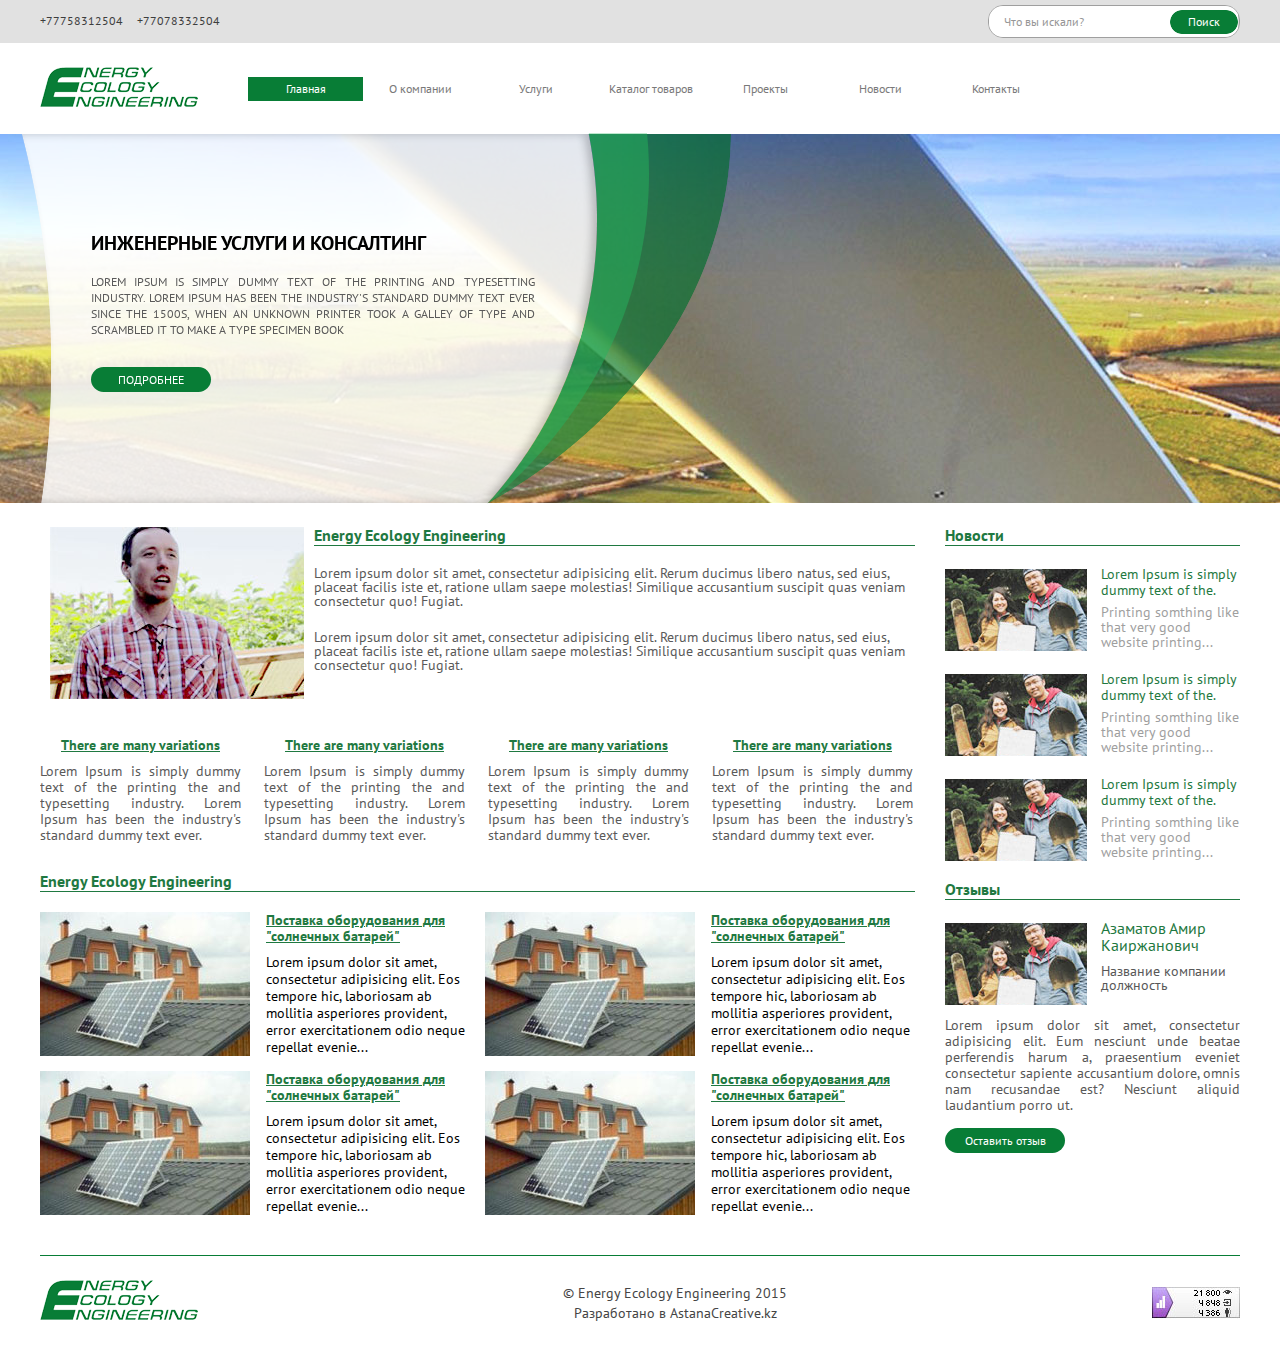
==== index.html @ e599db3d "first commit" ====
<!DOCTYPE html>
<html lang="ru">
<head>
	<meta charset="UTF-8">
	<title>EEE</title>
	<link rel="stylesheet" type="text/css" href="css/reset.css">
	<link rel="stylesheet" type="text/css" href="css/style.css">
	<link rel="stylesheet" type="text/css" href="css/fonts.css">
	<link rel="stylesheet" type="text/css" href="css/slide.css">
	<script type="text/javascript" src="http://code.jquery.com/jquery-2.1.4.js"></script>
	<script type="text/javascript" src="js/jquery.fancybox.pack.js?v=2.1.5"></script>
	<script src="js/app.js" type="text/javascript"></script>
</head>
<body>
	<div class="page">
		<header>
			<div class="top_line">
				<div class="cr">
					<div class="top_phone">
						<span>+77758312504</span>
						<span>+77078332504</span>
					</div>
					<div class="search">
						<form>
							<input placeholder="Что вы искали?" type="text">
							<div class="sub_b">
								<button type="button">Поиск</button>
							</div>
						</form>
					</div>
				</div>
			</div>
			<div class="cr rel">
				<div class="logo_menu">
					<div class="logo">
						<a href="/">
							<img src="img/logo.png" alt=""></a>
					</div>
					<div class="menu">
						<ul class="top_menu">
							<li>
								<a href="index.html" class="active">Главная</a>
							</li>
							<li>
								<a href="about.html">О компании</a>
							</li>
							<li>
								<a href="uslugi.html">Услуги</a>
							</li>
							<li>
								<a href="">Каталог товаров</a>
							</li>
							<li>
								<a href="">Проекты</a>
							</li>
							<li>
								<a href="">Новости</a>
							</li>
							<li>
								<a href="">Контакты</a>
							</li>
						</ul>
					</div>
					
				</div>
				
			</div>
		</header>
		<section class="tops" id="tops">
			<div class="slider-description">
				
			<section class="slider" >
				<div class="slider__item">
				<div class="slider_des_container">
				<div  class="slider-description__title">Инженерные услуги и консалтинг</div>
				<div class="slider-description-text">
				<p >Lorem Ipsum is simply dummy text of the printing and typesetting industry. Lorem Ipsum has been the industry's standard dummy text ever since the 1500s, when an unknown printer took a galley of type and scrambled it to make a type specimen book</p>
				</div>
				<a href="">
					<div class="review_button">
						Подробнее
					</div>
				</a>
				</div>
				</div>
				<div class="slider__item">
				<div class="slider_des_container">
				<div  class="slider-description__title">Инженерные услуги и консалтинг</div>
				<div class="slider-description-text">
				<p >Lorem Ipsum is simply dummy text of the printing and typesetting industry. Lorem Ipsum has been the industry's standard dummy text ever since the 1500s, when an unknown printer took a galley of type and scrambled it to make a type specimen book</p>
				</div>
				<a href="">
					<div class="review_button">
						Подробнее
					</div>
				</a>
				</div>
				</div>
				<div class="slider__item">
				<div class="slider_des_container">
				<div  class="slider-description__title">Инженерные услуги и консалтинг</div>
				<div class="slider-description-text">
				<p >Lorem Ipsum is simply dummy text of the printing and typesetting industry. Lorem Ipsum has been the industry's standard dummy text ever since the 1500s, when an unknown printer took a galley of type and scrambled it to make a type specimen book</p>
				</div>
				<a href="">
					<div class="review_button">
						Подробнее
					</div>
				</a>
				</div>
				</div>
				</section>
					</div>
			<section class="slider" >
				
				<div class="slider__item">
					<img src="img/slide1.jpg" alt=""></div>
				<div class="slider__item">
					<img src="img/slide1.jpg" alt=""></div>
				<div class="slider__item">
					<img src="img/slide1.jpg" alt=""></div>
			</section>
		</section>
		<div class="container">
			<div class="cr">
				<div class="content">
					<div class="content_des">
						<div class="content_des_img">
							<img src="img/chel.jpg" alt=""></div>
						<div class="content_des_title">Energy Ecology Engineering</div>
						<p>
							Lorem ipsum dolor sit amet, consectetur adipisicing elit. Rerum ducimus libero natus, sed eius, placeat facilis iste et, ratione ullam saepe molestias! Similique accusantium suscipit quas veniam consectetur quo! Fugiat.
						</p>
						<p>
							Lorem ipsum dolor sit amet, consectetur adipisicing elit. Rerum ducimus libero natus, sed eius, placeat facilis iste et, ratione ullam saepe molestias! Similique accusantium suscipit quas veniam consectetur quo! Fugiat.
						</p>
					</div>
					<div class="content_item_container">
						<div class="content_item">
							<div class="content_item_title"><a href="">There are many variations</a></div>
							<p>
								Lorem Ipsum is simply dummy text of the printing the and typesetting industry. Lorem Ipsum has been the industry's standard dummy text ever.
							</p>
						</div>
						<div class="content_item">
							<div class="content_item_title"><a href="">There are many variations</a></div>
							<p>
								Lorem Ipsum is simply dummy text of the printing the and typesetting industry. Lorem Ipsum has been the industry's standard dummy text ever.
							</p>
						</div>
						<div class="content_item">
							<div class="content_item_title"><a href="">There are many variations</a></div>
							<p>
								Lorem Ipsum is simply dummy text of the printing the and typesetting industry. Lorem Ipsum has been the industry's standard dummy text ever.
							</p>
						</div>
						<div class="content_item">
							<div class="content_item_title"><a href="">There are many variations</a></div>
							<p>
								Lorem Ipsum is simply dummy text of the printing the and typesetting industry. Lorem Ipsum has been the industry's standard dummy text ever.
							</p>
						</div>
					</div>
					<div class="product">
						<div class="content_des_title">Energy Ecology Engineering</div>
						<div class="product_item_container">
							<div class="product_item">
								<div class="product_item_img">
									<img src="img/product.jpg" alt=""></div>
								<div class="content_item_title product_title"><a href="">Поставка оборудования для "солнечных батарей"</a></div>
								<p>
									Lorem ipsum dolor sit amet, consectetur adipisicing elit. Eos tempore hic, laboriosam ab mollitia asperiores provident, error exercitationem odio neque repellat evenie...
								</p>
							</div>
							<div class="product_item">
								<div class="product_item_img">
									<img src="img/product.jpg" alt=""></div>
								<div class="content_item_title product_title"><a href="">Поставка оборудования для "солнечных батарей"</a></div>
								<p>
									Lorem ipsum dolor sit amet, consectetur adipisicing elit. Eos tempore hic, laboriosam ab mollitia asperiores provident, error exercitationem odio neque repellat evenie...
								</p>
							</div>
							<div class="product_item">
								<div class="product_item_img">
									<img src="img/product.jpg" alt=""></div>
								<div class="content_item_title product_title"><a href="">Поставка оборудования для "солнечных батарей"</a></div>
								<p>
									Lorem ipsum dolor sit amet, consectetur adipisicing elit. Eos tempore hic, laboriosam ab mollitia asperiores provident, error exercitationem odio neque repellat evenie...
								</p>
							</div>
							<div class="product_item">
								<div class="product_item_img">
									<img src="img/product.jpg" alt=""></div>
								<div class="content_item_title product_title"><a href="">Поставка оборудования для "солнечных батарей"</a></div>
								<p>
									Lorem ipsum dolor sit amet, consectetur adipisicing elit. Eos tempore hic, laboriosam ab mollitia asperiores provident, error exercitationem odio neque repellat evenie...
								</p>
							</div>
						</div>
					</div>
				</div>
				<div class="side_bar">
					<div class="news">
						<div class="content_des_title">Новости</div>
						<div class="news_item">
							<div class="news_item_img">
								<img src="img/news.jpg" alt=""/>
							</div>
							<div class="news_item_title">
								<a href="">Lorem Ipsum is simply dummy text of the.</a>
							</div>
							<p>Printing  somthing like that very good website printing...</p>
						</div>
						<div class="news_item">
							<div class="news_item_img">
								<img src="img/news.jpg" alt=""/>
							</div>
							<div class="news_item_title">
								<a href="">Lorem Ipsum is simply dummy text of the.</a>
							</div>
							<p>Printing  somthing like that very good website printing...</p>
						</div>
						<div class="news_item">
							<div class="news_item_img">
								<img src="img/news.jpg" alt=""/>
							</div>
							<div class="news_item_title">
								<a href="">Lorem Ipsum is simply dummy text of the.</a>
							</div>
							<p>Printing  somthing like that very good website printing...</p>
						</div>
					</div>
					<div class="review">
						<div class="content_des_title">Отзывы</div>
						<div class="review_item">
							<div class="review_item_info">
								<div class="review_item_img news_item_img">
									<img src="img/news.jpg" alt=""/>
								</div>
								<div class="review_name ">Азаматов Амир Каиржанович</div>
								<div class="review_comp ">
								Название компании
								</div>
								<div class="review_prof ">должность</div>
							</div>
							<div class="review_text">
								<p>
								Lorem ipsum dolor sit amet, consectetur adipisicing elit. Eum nesciunt unde beatae perferendis harum a, praesentium eveniet consectetur sapiente accusantium dolore, omnis nam recusandae est? Nesciunt aliquid laudantium porro ut.
								</p>
							</div>
							<a href="">
								<div class="review_button">
									Оставить отзыв
								</div>
							</a>
						</div>
					</div>
				</div>
			</div>
		</div>
		<footer>
			<div class="cr">
				<div class="footer">
					<div class="logo">
						<a href="/">
							<img src="img/logo.png" alt=""></a>
					</div>
					<div class="razrabotano">
						<p>© Energy Ecology Engineering 2015</p>
						<p>Разработано в AstanaСreative.kz</p>
					</div>
					<div class="yandex_metrika">
						<img src="img/yandex.jpg"/>
					</div>
					</div>
			</div>
		</footer>
	</div>
</body>
</html>
---- css/style.css ----
.top_line {
    height: 43px;
    background-color: #e1e1e1;
}
.top_phone {
    float: left;
}
.search {
    float: right;
    border-radius: 15px;
    overflow: hidden;
    margin-top: 5px;
    border: 1px solid #9f9f9f;
}
.search input {
    float: left;
    height: 29px;
    text-indent: 13px;
    outline: none;
    border: none;
}
.sub_b {
    float: left;
    height: 29px;
    width: 69px;
}
.sub_b button {
    background-color: #fff;
    border: none;
    cursor: pointer;
    color: #fff;
    width: 68px;
    height: 31px;
    outline: none;
    font-size: 11px;
    background-image: url(../img/search.png);
    background-repeat: no-repeat;
    background-position: 0px 4px;
    font-family: "PTSansRegular";
    font-size: 12px;
}
.top_phone span {
    font-family: "PTSansRegular";
    font-size: 12px;
    color: #3d3d3d;
    line-height: 42px;
    margin-right: 10px;
}
::-webkit-input-placeholder {color:#969696;font-family: "PTSansRegular";font-size: 12px;}
::-moz-placeholder          {color:#969696;font-family: "PTSansRegular";font-size: 12px}/* Firefox 19+ */
:-moz-placeholder           {color:#969696;font-family: "PTSansRegular";font-size: 12px}/* Firefox 18- */
:-ms-input-placeholder      {color:#969696;font-family: "PTSansRegular";font-size: 12px}
.logo_menu {
    margin: 24px 0px;
    overflow: hidden;
}
.logo {
    float: left;
}
.menu {
    float: left;
    margin-top: 10px;
    margin-left: 50px;
}

.top_menu li {
    float: left;
}
.content_des_img.fl_r {
    float: right;
}
.top_menu li a {
    font-family: "PTSansRegular";
    font-size: 12px;
    color: #797979;
    
    width: 115px;
    text-align: center;
    background-repeat: no-repeat;
    height: 24px;
    line-height: 23px;
    display: block;
}
.top_menu li a:HOVER{color: #fff;
    background-color: #087D36;}
.top_menu li a.active {
    /* background-image: url(../img/active.png); */
    color: #fff;
    /* border-radius: 52px 3px; */
    background-color: #087D36;
}
/*content*/
.content {
    width: 875px;
    overflow: hidden;
    float: left;
    margin-right: 30px;
}
.content_des {
    overflow: hidden;
    margin-bottom: 38px;
}
.content_des_img {
    width: 254px;
    height: 172px;
    float: left;
    overflow: hidden;
    margin: 0 10px;
}
.content_des p {
    font-family: "PTSansRegular";
    color: #5a5a5a;
    font-size: 14px;
    margin-bottom: 22px;
}
.content_des_title {
    font-family: "PTSansBOld";
    color: #1f7941;
    margin-bottom: 20px;
    padding-bottom: 2px;
    overflow: hidden;
    border-bottom: 1px solid #1F7941;
}
.content_item_container {
    overflow: hidden;
    margin-bottom: 30px;
}
.content_item {
    width: 201px;
    float: left;
    margin-right: 23px;
}
.content_item:last-child {
    margin-right: 0px;
}
.content_item_title {
    font-family: "PTSansBold";
    color: #1f7941;
    font-size: 14px;
    line-height: 16px;
    text-align: center;
    margin-bottom: 10px;
}
.content_item p {
    font-family: "PTSansRegular";
    text-align: justify;
    font-size: 14px;
    line-height: 16px;
    color: #5a5a5a;
}
.product_item_container {
    overflow: hidden;
    margin: 20px 0px 5px;
}
.product_item {
    width: 430px;
    height: 144px;
    float: left;
    margin-right: 15px;
    overflow: hidden;
    margin-bottom: 15px;
}
.product_item:nth-child(2n) {
    margin-right: 0px;
}
.product_item_img {
    width: 210px;
    height: 144px;
    float: left;
    background-color: #000;
    margin-right: 16px;
}
.product_item p {
    font-family: "PTSansRegular";
    font-size: 14px;
    line-height: 17px;
}

.content_item_title.product_title {
    text-align: left;
}
.content_item_title a {
    color: #1f7941;
	text-decoration: underline;
}
.content_item_title a:hover {
    text-decoration:none;
}
/*content end*/
/*side_bar */
.side_bar {
    width: 295px;
    float: left;
}
.news_item {
    height: 85px;
    overflow: hidden;
    margin-bottom: 20px;
}
.news_item_img {
    width: 142px;
    height: 86px;
    overflow: hidden;
    float: left;
    margin-right: 14px;
    margin-top: 3px;
}
.news_item_title {
    overflow: hidden;
    margin-bottom: 7px;
}
.news_item_title a:hover {
    text-decoration: underline;
}
.news_item_title a {
    font-family: "PTSansRegular";
    color: #1f7941;
    font-size: 14px;
    line-height: 16px;
}
.news_item p {
    font-family: "PTSansRegular";
    font-size: 14px;
    color: #9f9f9f;
    line-height: 15px;
}
/*Отзыв*/
.review_item {
    font-family: PTSansRegular;
    font-size: 14px;
    color: #585858;
}

.review_name {
    font-family: "PTSansRegular";
    color: #1f7941;
    font-size: 16px;
    line-height: 17px;
    margin-bottom: 10px;
}
.review_item_info {
    height: 85px;
    overflow: hidden;
    margin-bottom: 12px;
}
.review_text p {
    text-align: justify;
    line-height: 16px;
}
.review_text {
    height: 96px;
    overflow: hidden;
    text-align: justify;
    margin-bottom: 15px;
}
.review_button {
    width: 120px;
    height: 25px;
    background-color: #087D36;
    color: #fff;
    line-height: 25px;
    text-align: center;
    border-radius: 50px;
    font-family: "PTSansRegular";
    font-size: 12px;
}
.review_button:hover {
    text-decoration: underline;
    background-color: #31AB61;
}
/*отзыв конец*/
/*side_bar end*/
/*about*/
.content_about_title {
    font-family: "PTSansBOld";
    color: #1f7941;
    margin-bottom: 20px;
    padding-bottom: 2px;
}
.content_about p {
    font-family: "PTSansRegular";
    font-size: 14px;
    color: #9f9f9f;
    line-height: 15px;
    margin-bottom: 11px;
}
/*about end*/
/*side bar*/
.left_side_bar {
    width: 297px;
    float: left;
    margin-right: 27px;
}
.content_uslugi {
    overflow: hidden;
}
.content_uslugi p {
    font-family: "PTSansRegular";
    font-size: 14px;
    color: #9f9f9f;
    line-height: 15px;
    margin-bottom: 11px;
}
.uslugi li {
    margin-bottom: 12px;
}
.uslugi li a {
    color: #5a5a5a;
    font-size: 14px;
    font-family: "PTSansRegular";
    /* margin-bottom: 12px; */
}
.uslugi li:hover a{
    color:#087d36;
    text-decoration: underline;
}
/*left end*/
/*footer*/
.footer {
    padding: 24px 0px;
    overflow: hidden;
    clear: both;
    margin-top: 20px;
    text-align: center;
    border-top: 1px solid #087d36;
}
.razrabotano {
    display: inline-block;
    font-family: "PTSansRegular";
    color: #454545;
    font-size: 14px;
}
.yandex_metrika {
    float: right;
    margin-top: 7px;
}
.razrabotano p {
    margin: 6px 0px;
}
footer {
    clear: both;
    overflow: hidden;
}
/*footer end*/
.mini-menu {
    overflow: hidden;
    font-family: "PTSansRegular";
    font-size: 14px;
    color: #087d36;
    MARGIN-BOTTOM: 12PX;
}
.mini-menu ul {
    list-style: none;
    margin: 0;
    padding:0;
    text-align:left;
}
.mini-menu > ul > li {
    position: relative;
}
.mini-menu > ul > li > a {
    display: block;
    color: #5a5a5a;
    margin-bottom: 8px;
}
.mini-menu > ul > li > a:hover,
.mini-menu > ul > li > a.active {
    color: #087d36;
    text-decoration: underline;
}
.mini-menu .sub > ul > li > a:hover,
.mini-menu .sub > ul > li > a.active{
	color: #087d36;
    text-decoration: underline;
}
.mini-menu .sub > ul {
    counter-reset: items;
    height: 0;
    overflow: hidden;
}
.mini-menu .sub > ul > li > a {
    /* counter-increment: items; */
    color: #5a5a5a;
    font-size: 14px;
    display: block;
    /* text-decoration: none; */
    /* padding: .7em 1em; */
    /* border-bottom: 1px dotted #bababa; */
    margin: 7px 18px;
    /* padding: 5px 10px; */
    font-family: "PTSansRegular";
}

.mini-menu .sub > ul > li > a:after{
    content: "• ";
	list-style:disc;
	list-style-position:outside;
    float: left;
    margin-right:6px;
    line-height: 12px;
}
---- css/fonts.css ----
/*   font-face   */


/* font-family: "PTSansRegular"; */
@font-face {
    font-family: "PTSansRegular";
    src: url("../fonts/PTSansRegular/PTSansRegular.eot");
    src: url("../fonts/PTSansRegular/PTSansRegular.eot?#iefix")format("embedded-opentype"),
    url("../fonts/PTSansRegular/PTSansRegular.woff") format("woff"),
    url("../fonts/PTSansRegular/PTSansRegular.ttf") format("truetype");
    font-style: normal;
    font-weight: normal;
}
/* font-family: "PTSansItalic"; */
@font-face {
    font-family: "PTSansItalic";
    src: url("../fonts/PTSansItalic/PTSansItalic.eot");
    src: url("../fonts/PTSansItalic/PTSansItalic.eot?#iefix")format("embedded-opentype"),
    url("../fonts/PTSansItalic/PTSansItalic.woff") format("woff"),
    url("../fonts/PTSansItalic/PTSansItalic.ttf") format("truetype");
    font-style: normal;
    font-weight: normal;
}
/* font-family: "PTSansBold"; */
@font-face {
    font-family: "PTSansBold";
    src: url("../fonts/PTSansBold/PTSansBold.eot");
    src: url("../fonts/PTSansBold/PTSansBold.eot?#iefix")format("embedded-opentype"),
    url("../fonts/PTSansBold/PTSansBold.woff") format("woff"),
    url("../fonts/PTSansBold/PTSansBold.ttf") format("truetype");
    font-style: normal;
    font-weight: normal;
}
---- css/slide.css ----
/* Slider */
#tops {
    position: relative;
    margin-bottom: 24px;
}
.slick-slider {
    position: relative;
    display: block;
    -moz-box-sizing: border-box;
    box-sizing: border-box;
    -webkit-user-select: none;
    -moz-user-select: none;
    -ms-user-select: none;
    user-select: none;
    -webkit-touch-callout: none;
    -khtml-user-select: none;
    -ms-touch-action: pan-y;
    touch-action: pan-y;
    -webkit-tap-highlight-color: transparent;
    overflow: hidden;
    width: 100%;
}

.slick-list {
    position: relative;
    display: block;
    overflow: hidden;
    margin: 0;
    padding: 0;
    width: 100%;
}
.slick-list:focus
{
    outline: none;
}
.slick-list.dragging
{
    cursor: pointer;
    cursor: hand;
}

.slick-slider .slick-track,
.slick-slider .slick-list
{
    -webkit-transform: translate3d(0, 0, 0);
       -moz-transform: translate3d(0, 0, 0);
        -ms-transform: translate3d(0, 0, 0);
         -o-transform: translate3d(0, 0, 0);
            transform: translate3d(0, 0, 0);
}

.slick-track {
    position: relative;
    top: 0;
    left: 0;
    display: block;
    /* overflow: hidden; */
}
.slick-track:before,
.slick-track:after
{
    display: table;

    content: '';
}
.slick-track:after
{
    clear: both;
}
.slick-loading .slick-track
{
    visibility: hidden;
}

.slick-slide {
    display: none;
    float: left;
    /* height: 100%; */
    min-height: 1px;
    /* overflow: hidden; */
}
[dir='rtl'] .slick-slide
{
    float: right;
}
.slick-slide img {
    display: block;
}
.slick-slide.slick-loading img
{
    display: none;
}
.slick-slide.dragging img
{
    pointer-events: none;
}
.slick-initialized .slick-slide
{
    display: block;
}
.slick-loading .slick-slide
{
    visibility: hidden;
}
.slick-vertical .slick-slide
{
    display: block;

    height: auto;

    border: 1px solid transparent;
}

.slider-description {
    position: absolute;
    top: -1px;
    bottom: 0;
    right: 0px;
    text-align: center;
    left: -39px;
    width: 1200px;
    height: 371px;
    margin: 0px auto auto;
    text-transform: uppercase;
    color: #fff;
    line-height: 1;
    text-justify: newspaper;
    background-image: url(../img/slider_des_bg.png);
    background-repeat: no-repeat;
    background-size: contain;
    z-index: 55;
}
.slider-description img {
    display: inline-block;
    width: auto;
    margin-top: 38px;
}
.slider-description__row--first {
    font-size: 60px;
}
.slider-description__row--second {
    font-size: 30px;
}
.slider_des_container {
    width: 444px;
    margin-left: 70px;
}
.slider-description-text {
    margin-bottom: 29px;
}
.slider-description__title {
    font-family: "PTSansBold";
    color: #000;
    margin-top: 100px;
    font-size: 20px;
    text-align: left;
    margin-bottom: 21px;
}
.slider-description-text p {
    font-family: "PTSansRegular";
    text-align: justify;
    font-size: 12px;
    color: #5a5a5a;
    line-height: 16px;
}


.slider-description__row {
    font-family: "Gothic";
    color: #fccb56;
    text-shadow: -2px 0px 2px #3C2008;
}
.slider_dva {
    display: -webkit-box;
    display: -webkit-flex;
    display: -ms-flexbox;
    display: flex;
    width: 100%;
    box-sizing: border-box;
    -webkit-box-pack: justify;
    -webkit-justify-content: space-between;
    -ms-flex-pack: justify;
    justify-content: space-between;
    margin-top: 9px;
    margin-bottom: 20px;
}
.big-slides-opac {
    opacity: 0.5;
    background-color: #000;
    height: 60px;
    width: 100%;
    z-index: 1;
    position: absolute;
    top: 0;
}
.big-slides {
    height: 350px;
	float:left;
}
.small-slides {
    margin-left: 11px;
}
.smal-slides-title {
    font-family: Calibri-Bold;
    font-size: 20px;
    color: #8c623e;
    margin-bottom: 12px;
    position: absolute;
    top: 12px;
}
.big-slides__content {
    position: absolute;
    bottom: 0px;
    background-color: rgba(0, 0, 0, 0.62);
    border-radius: 0px 0px 7px 7px;
}
.big-slides__content p {
    color: #fff;
    z-index: 5;
    padding: 10px;
    font-size: 15px;
    line-height: 15px;
    font-family: "Calibri";
}

.big-slides__item.active {
    display: block;
}
.big-slides__item {
    position: relative;
    width: 590px;
    height: 350px;
    display: none;
    overflow: hidden;
}
.big-slides__img img {
    width: 100%;
}
.small-slides__item:hover, .small-slides__item.active {
    opacity:1;
	cursor:pointer;
}

.small-slides_content {
    overflow: hidden;
    margin-left: 5px;
    width: 117px;
    height: 60px;
    float: right;
}
.small-slides_content a {
    font-family: "Calibri-Bold";
    font-size: 18px;
    line-height: 18px;
    color: #9cad0b;
    display: block;
    margin-bottom: 5px;
	text-decoration:underline;
}
.small-slides_content p {
    line-height: 14px;
    font-size: 16px;
    Font-family: "Calibri";
    color: #a4662f;
}
.small-slides__item {
    display: block;
    overflow: hidden;
    box-sizing: border-box;
    width: 191px;
    border-radius: 0px;
    height: 172px;
    line-height: 0;
    margin-bottom: 8px;
    float: left;
    opacity: 0.5;
    margin-right: 8px;
}
.small-slides__item:nth-child(3n) {
    margin-right: 0px;
}
.small-slides__item_img {
    width: 194px; 
    /* overflow: hidden; */
    /* float: left; */
    /* border-radius: 8px; */
}
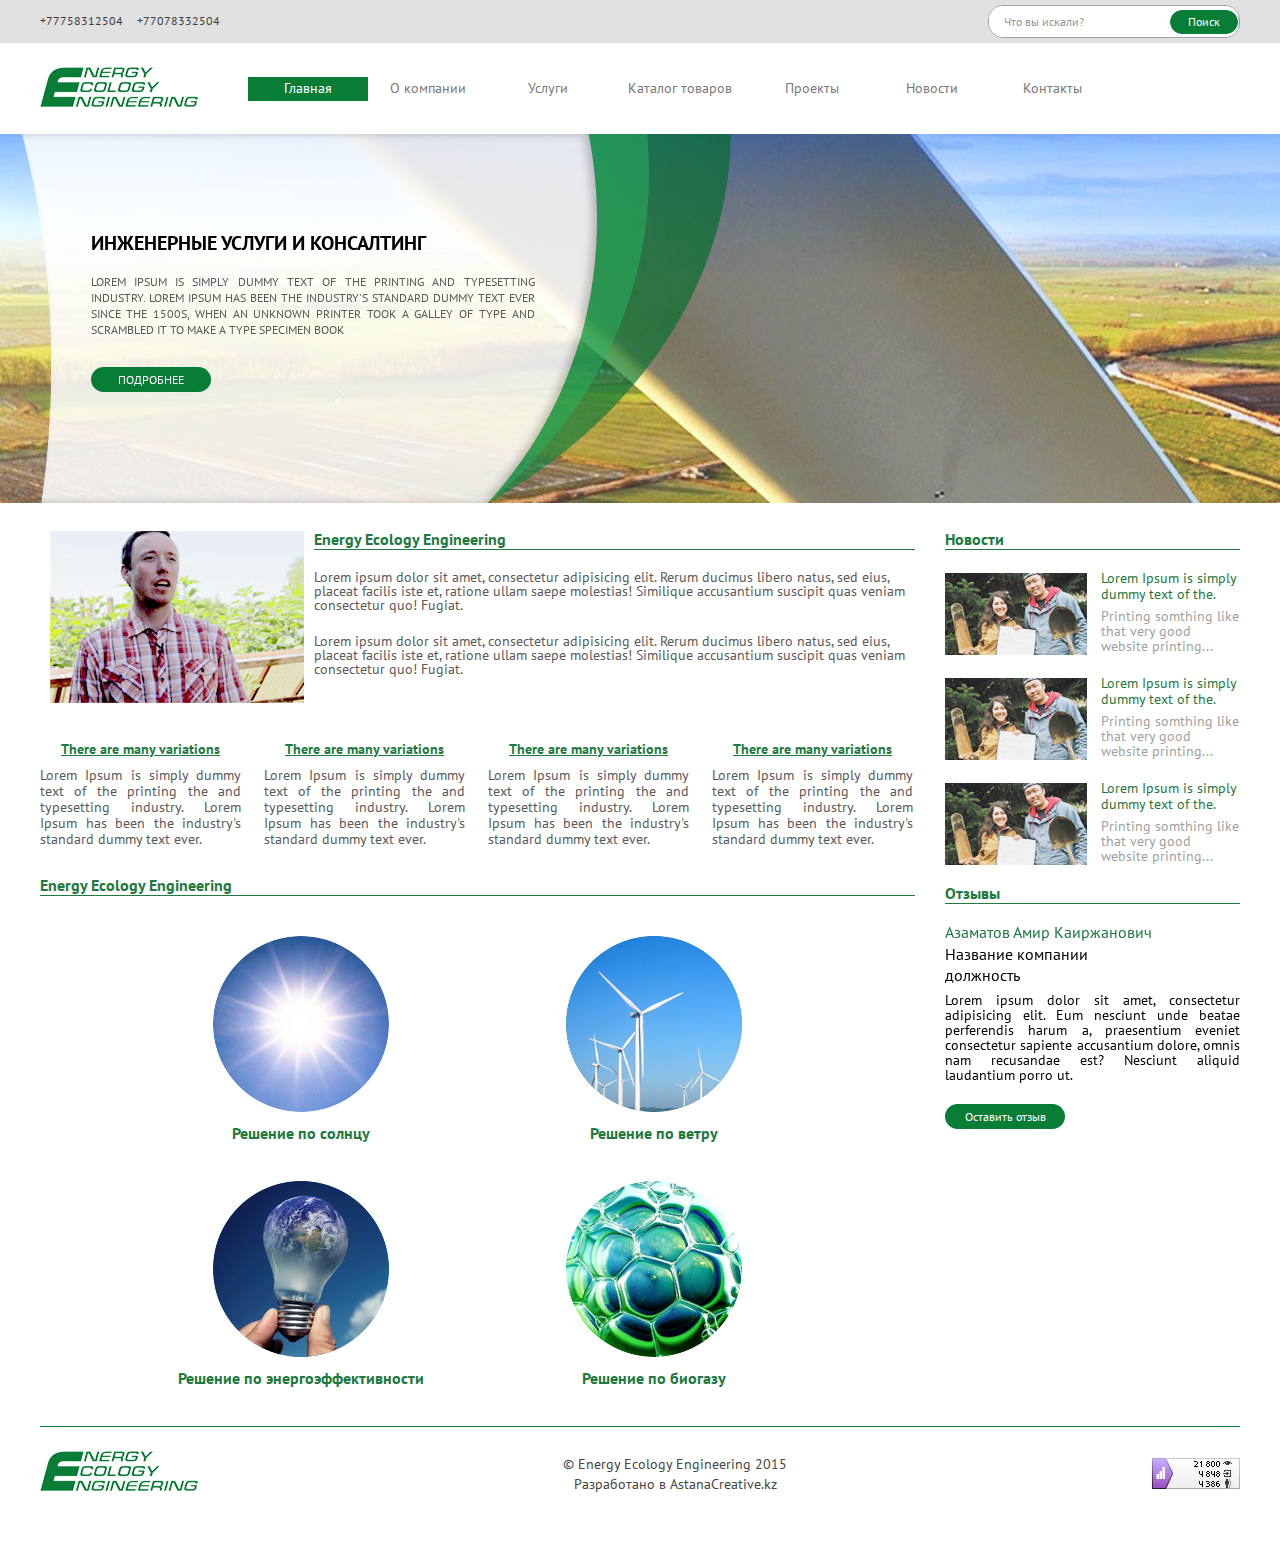
==== commit beb7493a: "Страницы слайдер меню" ====
--- a/index.html
+++ b/index.html
@@ -30,7 +30,7 @@
 					</div>
 				</div>
 			</div>
-			<div class="cr rel">
+			<div class="cr">
 				<div class="logo_menu">
 					<div class="logo">
 						<a href="/">
@@ -39,37 +39,84 @@
 					<div class="menu">
 						<ul class="top_menu">
 							<li>
-								<a href="index.html" class="active">Главная</a>
-							</li>
-							<li>
-								<a href="about.html">О компании</a>
-							</li>
-							<li>
-								<a href="uslugi.html">Услуги</a>
-							</li>
-							<li>
-								<a href="">Каталог товаров</a>
-							</li>
-							<li>
-								<a href="">Проекты</a>
-							</li>
-							<li>
-								<a href="">Новости</a>
+								<a href="index.html" class="active" >Главная</a>
+							</li>
+							<li>
+								<a href="about.html" >О компании</a>
+							</li>
+							<li>
+								<a href="uslugi.html" >Услуги</a>
+								<div id="menu_body">
+									<ul>
+										<li><a href="#" onclick="openMenu('sub_menu_1');return(false)">Инженерный</a>
+											<ul id="sub_menu_1">
+												 <li><a href="#">БИО </a></li>
+												   <li><a href="#">ВЭС </a></li>
+												   <li><a href="#">СЭС </a></li>
+												   <li><a href="#">ГЭС </a></li>
+												   <li><a href="#">Терминал</a></li>
+											</ul>
+										</li>
+										<li><a href="#">Консалтинг</a>
+										</li>
+									</ul>
+								</div>
+							</li>
+							<li>
+								<a href="produkcia.html" >Каталог товаров</a>
+								<div id="menu_body" >
+									<ul class="product_menu">
+										<li><a href="#" onclick="openMenu('sub_menu_2');return(false)">Решение по солнцу</a>
+											<ul id="sub_menu_2" >
+												 <li><a href="#">Lorem ipsum  </a></li>
+												   <li><a href="#">Lorem ipsum  </a></li>
+											</ul>
+										</li>
+										<li><a href="#">Решение по ветру</a>
+										</li>
+										<li><a href="#">Решение по энергоэффективности</a>
+										</li>
+										<li><a href="#">Решение по биогазу</a>
+										</li>
+									</ul>
+								</div>
+							</li>
+							<li>
+								<a href="project.html" >Проекты</a>
+								<div id="menu_body">
+									<ul>
+										<li><a href="#" onclick="openMenu('sub_menu_1');return(false)">Проект 1 </a>
+										</li>
+										<li><a href="#">Проект 2</a>
+										</li>
+									</ul>
+								</div>
+							</li>
+							<li>
+								<a href="" >Новости</a>
+								<div id="menu_body">
+									<ul>
+										<li><a href="#" >Все</a>
+										</li>
+										<li><a href="#">Местные</a>
+										</li>
+										<li><a href="#">Международные</a>
+										</li>
+									</ul>
+								</div>
 							</li>
 							<li>
 								<a href="">Контакты</a>
 							</li>
 						</ul>
 					</div>
-					
-				</div>
-				
+				</div>
 			</div>
 		</header>
 		<section class="tops" id="tops">
 			<div class="slider-description">
 				
-			<section class="slider" >
+			<section class="slider_des" >
 				<div class="slider__item">
 				<div class="slider_des_container">
 				<div  class="slider-description__title">Инженерные услуги и консалтинг</div>
@@ -163,38 +210,30 @@
 					</div>
 					<div class="product">
 						<div class="content_des_title">Energy Ecology Engineering</div>
-						<div class="product_item_container">
-							<div class="product_item">
-								<div class="product_item_img">
-									<img src="img/product.jpg" alt=""></div>
-								<div class="content_item_title product_title"><a href="">Поставка оборудования для "солнечных батарей"</a></div>
-								<p>
-									Lorem ipsum dolor sit amet, consectetur adipisicing elit. Eos tempore hic, laboriosam ab mollitia asperiores provident, error exercitationem odio neque repellat evenie...
-								</p>
-							</div>
-							<div class="product_item">
-								<div class="product_item_img">
-									<img src="img/product.jpg" alt=""></div>
-								<div class="content_item_title product_title"><a href="">Поставка оборудования для "солнечных батарей"</a></div>
-								<p>
-									Lorem ipsum dolor sit amet, consectetur adipisicing elit. Eos tempore hic, laboriosam ab mollitia asperiores provident, error exercitationem odio neque repellat evenie...
-								</p>
-							</div>
-							<div class="product_item">
-								<div class="product_item_img">
-									<img src="img/product.jpg" alt=""></div>
-								<div class="content_item_title product_title"><a href="">Поставка оборудования для "солнечных батарей"</a></div>
-								<p>
-									Lorem ipsum dolor sit amet, consectetur adipisicing elit. Eos tempore hic, laboriosam ab mollitia asperiores provident, error exercitationem odio neque repellat evenie...
-								</p>
-							</div>
-							<div class="product_item">
-								<div class="product_item_img">
-									<img src="img/product.jpg" alt=""></div>
-								<div class="content_item_title product_title"><a href="">Поставка оборудования для "солнечных батарей"</a></div>
-								<p>
-									Lorem ipsum dolor sit amet, consectetur adipisicing elit. Eos tempore hic, laboriosam ab mollitia asperiores provident, error exercitationem odio neque repellat evenie...
-								</p>
+						<div class="product_container">
+							<div class="products_item">
+								<div class="products_item_img">
+									<img src="img/product1.jpg"/>
+								</div>
+									<a href="product2lvl.html" class="products_title ">Решение по солнцу</a>
+							</div>
+							<div class="products_item">
+								<div class="products_item_img">
+									<img src="img/product2.jpg"/>
+								</div>
+									<a href="product2lvl.html" class="products_title ">Решение по ветру</a>
+							</div>
+							<div class="products_item">
+								<div class="products_item_img">
+									<img src="img/product3.jpg"/>
+								</div>
+									<a href="product2lvl.html" class="products_title ">Решение по энергоэффективности</a>
+							</div>
+							<div class="products_item">
+								<div class="products_item_img">
+									<img src="img/product.jpg"/>
+								</div>
+									<a href="product2lvl.html" class="products_title ">Решение по биогазу</a>
 							</div>
 						</div>
 					</div>
@@ -230,13 +269,10 @@
 							<p>Printing  somthing like that very good website printing...</p>
 						</div>
 					</div>
-					<div class="review">
-						<div class="content_des_title">Отзывы</div>
-						<div class="review_item">
+					<div class="content_des_title">Отзывы</div>
+					<section class="review">
+						<div class="slider__item">
 							<div class="review_item_info">
-								<div class="review_item_img news_item_img">
-									<img src="img/news.jpg" alt=""/>
-								</div>
 								<div class="review_name ">Азаматов Амир Каиржанович</div>
 								<div class="review_comp ">
 								Название компании
@@ -248,13 +284,29 @@
 								Lorem ipsum dolor sit amet, consectetur adipisicing elit. Eum nesciunt unde beatae perferendis harum a, praesentium eveniet consectetur sapiente accusantium dolore, omnis nam recusandae est? Nesciunt aliquid laudantium porro ut.
 								</p>
 							</div>
-							<a href="">
+						</div>
+						<div class="slider__item">
+							<div class="review_item_info">
+								<div class="review_name ">Азаматов Амир Каиржанович</div>
+								<div class="review_comp ">
+								Название компании
+								</div>
+								<div class="review_prof ">должность</div>
+							</div>
+							<div class="review_text">
+								<p>
+								Lorem ipsum dolor sit amet, consectetur adipisicing elit. Eum nesciunt unde beatae perferendis harum a, praesentium eveniet consectetur sapiente accusantium dolore, omnis nam recusandae est? Nesciunt aliquid laudantium porro ut.
+								</p>
+							</div>
+						</div>
+						
+					</section>
+					<a href="">
 								<div class="review_button">
 									Оставить отзыв
 								</div>
 							</a>
-						</div>
-					</div>
+						
 				</div>
 			</div>
 		</div>
--- a/css/style.css
+++ b/css/style.css
@@ -52,10 +52,12 @@
 :-ms-input-placeholder      {color:#969696;font-family: "PTSansRegular";font-size: 12px}
 .logo_menu {
     margin: 24px 0px;
-    overflow: hidden;
+    /* overflow: hidden; */
 }
 .logo {
     float: left;
+    overflow: hidden;
+    margin-bottom: 24px;
 }
 .menu {
     float: left;
@@ -65,16 +67,17 @@
 
 .top_menu li {
     float: left;
+    color: #fff;
+    position: relative;
 }
 .content_des_img.fl_r {
     float: right;
 }
 .top_menu li a {
     font-family: "PTSansRegular";
-    font-size: 12px;
+    font-size: 14px;
     color: #797979;
-    
-    width: 115px;
+    padding: 0 20px;
     text-align: center;
     background-repeat: no-repeat;
     height: 24px;
@@ -90,6 +93,11 @@
     background-color: #087D36;
 }
 /*content*/
+.container {
+    overflow: hidden;
+    clear: both;
+    margin-top: 20px;
+}
 .content {
     width: 875px;
     overflow: hidden;
@@ -236,16 +244,21 @@
     color: #1f7941;
     font-size: 16px;
     line-height: 17px;
+    margin-bottom: 5px;
+}
+.review_comp {
+    margin-bottom: 5px;
+}
+.review_item_info {
+    overflow: hidden;
     margin-bottom: 10px;
-}
-.review_item_info {
-    height: 85px;
-    overflow: hidden;
-    margin-bottom: 12px;
+    font-family: "PTSansRegular";
 }
 .review_text p {
     text-align: justify;
-    line-height: 16px;
+    line-height: 15px;
+    font-family: "PTSansRegular";
+    font-size: 14px;
 }
 .review_text {
     height: 96px;
@@ -360,7 +373,7 @@
 }
 .mini-menu > ul > li > a {
     display: block;
-    color: #5a5a5a;
+    color: #087d36;
     margin-bottom: 8px;
 }
 .mini-menu > ul > li > a:hover,
@@ -377,6 +390,10 @@
     counter-reset: items;
     height: 0;
     overflow: hidden;
+}
+
+#menu_body ul.product_menu >li > #sub_menu2{
+	left:258px;
 }
 .mini-menu .sub > ul > li > a {
     /* counter-increment: items; */
@@ -390,7 +407,9 @@
     /* padding: 5px 10px; */
     font-family: "PTSansRegular";
 }
-
+ul.product_menu >li>ul {
+    left: 254px!important;
+}
 .mini-menu .sub > ul > li > a:after{
     content: "• ";
 	list-style:disc;
@@ -400,4 +419,145 @@
     line-height: 12px;
 }
 
-
+.top_menu li:hover #menu_body {
+    display: block;
+}
+.top_menu li:hover a{
+	color:#fff;
+}
+
+#menu_body li ul {
+	display: none;
+	}
+#menu_body li:hover ul, #menu_body li.over ul {
+	display: block;
+	}
+#menu_body {
+    height: 500px;
+    position: absolute;
+    top: 20px;
+    width: 100%;
+    z-index: 22;
+    background-color: rgba(255, 255, 255, 0);
+    display: none;
+}
+.top_menu li {
+    float: left;
+    color: #fff;
+    position: relative;
+    min-width: 120px;
+}
+#menu_body ul {
+    top: 11px;
+    left: 0;
+    position: absolute;
+    background: #087D36;
+    z-index: 55;
+}
+#menu_body ul >li > ul {
+    top: -10px;
+    left: 117px;
+    padding: 10px;
+    background-color: rgba(255, 255, 255, 0);
+}
+
+
+
+
+#menu_body ul:before {
+    position: absolute;
+    top: -10px;
+    left: 51px;
+    content: "";
+    border: 6px solid transparent;
+    border-bottom: 7px solid rgb(8, 125, 54);
+    display: block;
+    width: 0;
+    height: 0;
+}
+#menu_body ul >li > ul:before {
+    position: absolute;
+    top: 18px;
+    left: 1px;
+    content: "";
+    border: 4px solid transparent;
+    border-right: 5px solid #1fa755;
+    display: block;
+    width: 0;
+    height: 0;
+}
+#menu_body ul li a:hover {
+
+    text-decoration: underline;
+
+    } 
+
+#menu_body ul li ul li {
+    border: 0;
+    background: #1fa755;
+    width: 120px;
+}
+#menu_body ul li ul li :HOVER {
+    color: #fff;
+    background-color: #1fa755;
+}
+/*проекты*/
+.project_item {
+    overflow: hidden;
+    margin-bottom: 10px;
+}
+.project_item_img {
+    width: 255px;
+    height: 174px;
+    overflow: hidden;
+    float: left;
+    margin-right: 20px;
+}
+.top_menu li:hover {
+    background-color: #087D36;
+}
+.project_item_title {
+    font-family: "PTSansBOld";
+    font-size: 16px;
+    color: #1f7941;
+    margin-bottom: 20px;
+}
+.project_item_title a {
+    color: #1f7941;
+}
+.project_item_title:hover a {
+    text-decoration:underline;
+}
+
+/*проекты конец*/
+/*product*/
+.product_menu {
+    width: 258px;
+}
+
+.products_item {
+    width: 50%;
+    text-align: center;
+    float: left;
+    margin: 20px 0px;
+}
+
+.products_title {
+    color: #1f7941;
+    font-family: "PTSansBold";
+    margin-top: 10px;
+    display: block;
+}
+.product_container {
+    padding: 0 85px;
+}
+.products_title:hover {
+    text-decoration: underline;
+}
+/*product end*/
+.top_menu li>ul>li a {
+    text-align: left;
+}
+#menu_body ul li a {
+    text-align: left;
+}--- a/css/slide.css
+++ b/css/slide.css
@@ -1,7 +1,9 @@
 /* Slider */
 #tops {
     position: relative;
-    margin-bottom: 24px;
+    margin-bottom: 28px;
+    overflow: hidden;
+    clear: both;
 }
 .slick-slider {
     position: relative;
@@ -128,7 +130,7 @@
     background-image: url(../img/slider_des_bg.png);
     background-repeat: no-repeat;
     background-size: contain;
-    z-index: 55;
+    z-index: 11;
 }
 .slider-description img {
     display: inline-block;
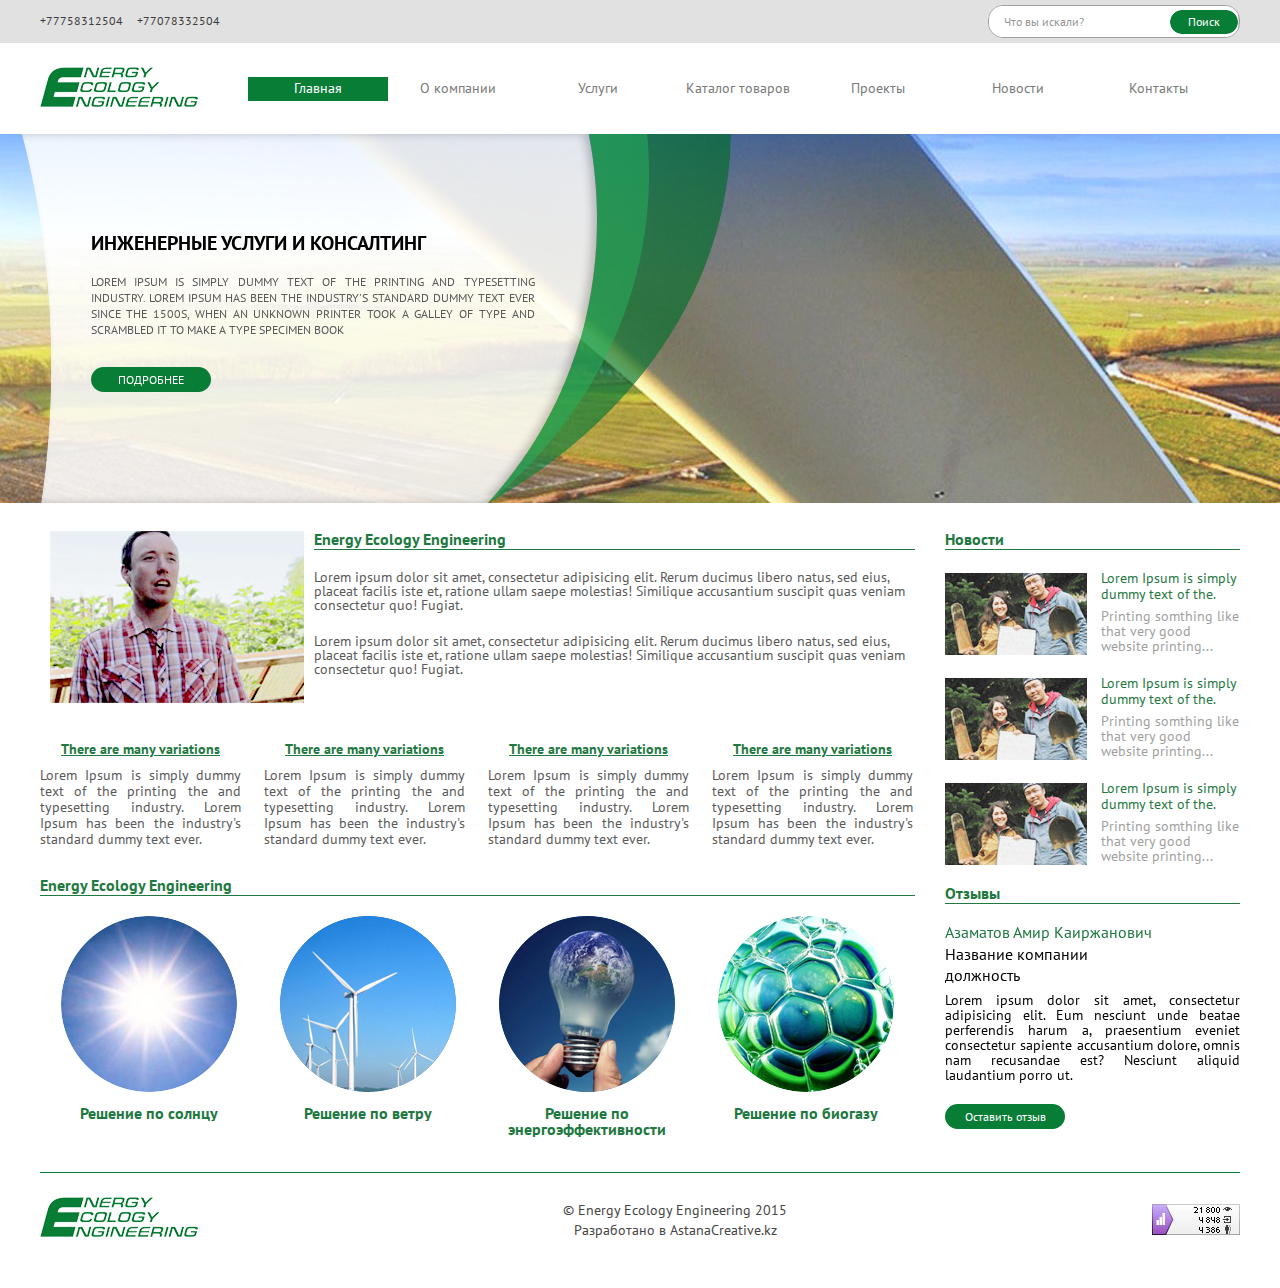
==== commit 4f202841: "Меню отзыв" ====
--- a/index.html
+++ b/index.html
@@ -8,7 +8,6 @@
 	<link rel="stylesheet" type="text/css" href="css/fonts.css">
 	<link rel="stylesheet" type="text/css" href="css/slide.css">
 	<script type="text/javascript" src="http://code.jquery.com/jquery-2.1.4.js"></script>
-	<script type="text/javascript" src="js/jquery.fancybox.pack.js?v=2.1.5"></script>
 	<script src="js/app.js" type="text/javascript"></script>
 </head>
 <body>
@@ -43,13 +42,28 @@
 							</li>
 							<li>
 								<a href="about.html" >О компании</a>
+								<div id="menu_body" >
+									<ul >
+										<li><a href="#" >Mиссия</a>
+											<ul  class="comp_menu" >
+											    <li><a href="#">Охрана окружающей среды </a></li>
+											    <li><a href="#">Изменения в климате  </a></li>
+												<li><a href="#">Будущие риски </a></li>
+											</ul>
+										</li>
+										<li><a href="#">Pуководство</a>
+										</li>
+										<li><a href="#">Контакты</a>
+										</li>
+									</ul>
+								</div>
 							</li>
 							<li>
 								<a href="uslugi.html" >Услуги</a>
 								<div id="menu_body">
 									<ul>
-										<li><a href="#" onclick="openMenu('sub_menu_1');return(false)">Инженерный</a>
-											<ul id="sub_menu_1">
+										<li><a href="#" >Инженерный</a>
+											<ul >
 												 <li><a href="#">БИО </a></li>
 												   <li><a href="#">ВЭС </a></li>
 												   <li><a href="#">СЭС </a></li>
@@ -58,6 +72,10 @@
 											</ul>
 										</li>
 										<li><a href="#">Консалтинг</a>
+											<ul >
+												 <li><a href="#">Консалтинг 1 </a></li>
+												   <li><a href="#">Консалтинг 2 </a></li>
+											</ul>
 										</li>
 									</ul>
 								</div>
@@ -66,11 +84,7 @@
 								<a href="produkcia.html" >Каталог товаров</a>
 								<div id="menu_body" >
 									<ul class="product_menu">
-										<li><a href="#" onclick="openMenu('sub_menu_2');return(false)">Решение по солнцу</a>
-											<ul id="sub_menu_2" >
-												 <li><a href="#">Lorem ipsum  </a></li>
-												   <li><a href="#">Lorem ipsum  </a></li>
-											</ul>
+										<li><a href="#" >Решение по солнцу</a>
 										</li>
 										<li><a href="#">Решение по ветру</a>
 										</li>
@@ -85,7 +99,7 @@
 								<a href="project.html" >Проекты</a>
 								<div id="menu_body">
 									<ul>
-										<li><a href="#" onclick="openMenu('sub_menu_1');return(false)">Проект 1 </a>
+										<li><a href="#" >Проект 1 </a>
 										</li>
 										<li><a href="#">Проект 2</a>
 										</li>
@@ -210,32 +224,30 @@
 					</div>
 					<div class="product">
 						<div class="content_des_title">Energy Ecology Engineering</div>
-						<div class="product_container">
-							<div class="products_item">
+							<div class="product_item">
 								<div class="products_item_img">
 									<img src="img/product1.jpg"/>
 								</div>
 									<a href="product2lvl.html" class="products_title ">Решение по солнцу</a>
 							</div>
-							<div class="products_item">
+							<div class="product_item">
 								<div class="products_item_img">
 									<img src="img/product2.jpg"/>
 								</div>
 									<a href="product2lvl.html" class="products_title ">Решение по ветру</a>
 							</div>
-							<div class="products_item">
+							<div class="product_item">
 								<div class="products_item_img">
 									<img src="img/product3.jpg"/>
 								</div>
 									<a href="product2lvl.html" class="products_title ">Решение по энергоэффективности</a>
 							</div>
-							<div class="products_item">
+							<div class="product_item">
 								<div class="products_item_img">
 									<img src="img/product.jpg"/>
 								</div>
 									<a href="product2lvl.html" class="products_title ">Решение по биогазу</a>
 							</div>
-						</div>
 					</div>
 				</div>
 				<div class="side_bar">
@@ -301,7 +313,7 @@
 						</div>
 						
 					</section>
-					<a href="">
+					<a href="#modal1" class="open_modal">
 								<div class="review_button">
 									Оставить отзыв
 								</div>
@@ -328,5 +340,17 @@
 			</div>
 		</footer>
 	</div>
+	<div id="modal1" class="modal_div"> <!-- скрытый див с уникальным id = modal1 -->
+	<span class="modal_close"></span>
+	<span class="title_z">Оставить отзыв</span>
+        <form method="POST" name="form1" action="form.php" >
+			<input  name="name1"  maxlength="200" class="modal_f" type="text"  required placeholder="ФИО..."/>
+			<input   name="phone1"  maxlength="200" class="modal_f " type="text"  required placeholder="Компания..."/>
+			<input   name="phone1"  maxlength="200" class="modal_f " type="text"   required placeholder="Должность..."/>
+			<textarea name="text"  type="text"  class="modal_f " placeholder="Ваш отзыв..."></textarea>
+			<button type="submit" name="submit1" >Оставить отзыв</button>
+		</form>
+	</div>
+	<div id="overlay"></div>
 </body>
 </html>--- a/css/style.css
+++ b/css/style.css
@@ -77,12 +77,13 @@
     font-family: "PTSansRegular";
     font-size: 14px;
     color: #797979;
-    padding: 0 20px;
+    padding: 0 10px;
     text-align: center;
     background-repeat: no-repeat;
     height: 24px;
     line-height: 23px;
-    display: block;
+    display: inline-block;
+    min-width: 120px;
 }
 .top_menu li a:HOVER{color: #fff;
     background-color: #087D36;}
@@ -161,15 +162,11 @@
     margin: 20px 0px 5px;
 }
 .product_item {
-    width: 430px;
-    height: 144px;
-    float: left;
-    margin-right: 15px;
+    width: 25%;
+    float: left;
     overflow: hidden;
     margin-bottom: 15px;
-}
-.product_item:nth-child(2n) {
-    margin-right: 0px;
+    text-align: center;
 }
 .product_item_img {
     width: 210px;
@@ -387,13 +384,16 @@
     text-decoration: underline;
 }
 .mini-menu .sub > ul {
-    counter-reset: items;
-    height: 0;
+    /* counter-reset: items; */
+    /* height: 0; */
     overflow: hidden;
 }
 
 #menu_body ul.product_menu >li > #sub_menu2{
 	left:258px;
+}
+#menu_body ul >li > ul.comp_menu {
+    width: 202px;
 }
 .mini-menu .sub > ul > li > a {
     /* counter-increment: items; */
@@ -456,11 +456,11 @@
 }
 #menu_body ul >li > ul {
     top: -10px;
-    left: 117px;
+    left: 136px;
     padding: 10px;
     background-color: rgba(255, 255, 255, 0);
-}
-
+    /* width: 218px; */
+}
 
 
 
@@ -495,7 +495,7 @@
 #menu_body ul li ul li {
     border: 0;
     background: #1fa755;
-    width: 120px;
+    width: 100%;
 }
 #menu_body ul li ul li :HOVER {
     color: #fff;
@@ -560,4 +560,119 @@
 }
 #menu_body ul li a {
     text-align: left;
+}
+
+.modal_div {
+    width: 252px;
+    background: #fff;
+    position: fixed;
+    top: 45%;
+    left: 50%;
+    border: 1px solid;
+    margin-top: -150px;
+    margin-left: -150px;
+    text-align: center;
+    display: none;
+    opacity: 0;
+    z-index: 11;
+    padding: 20px 25px;
+    /* border-radius: 11px; */
+}
+.modal_close {
+  position: absolute;
+  top: 8px;
+  right: 8px;
+  width: 26px;
+  height: 26px;
+  cursor: pointer;
+  z-index: 8040;
+  background-color: #fff;
+  border-radius: 50%;
+  background-image: url(../img/close.svg);
+  background-repeat: no-repeat;
+  box-shadow: 0px 0px 0px 1px rgba(51, 51, 51, 0.17);
+  background-size: 10px;
+  background-position: top 8px center;
+}
+
+#modal_form {
+	width: 300px; 
+	height: 300px; /* Размеры должны быть фиксированы */
+	border-radius: 5px;
+	border: 3px #000 solid;
+	background: #fff;
+	position: fixed; /* чтобы окно было в видимой зоне в любом месте */
+	top: 45%; /* отступаем сверху 45%, остальные 5% подвинет скрипт */
+	left: 50%; /* половина экрана слева */
+	margin-top: -150px;
+	margin-left: -150px; /* тут вся магия центровки css, отступаем влево и вверх минус половину ширины и высоты соответственно =) */
+	display: none; /* в обычном состоянии окна не должно быть */
+	opacity: 0; /* полностью прозрачно для анимирования */
+	z-index: 5; /* окно должно быть наиболее большем слое */
+	padding: 20px 10px;
+}
+/* Кнопка закрыть для тех кто в танке) */
+#modal_form #modal_close {
+	width: 21px;
+	height: 21px;
+	position: absolute;
+	top: 10px;
+	right: 10px;
+	cursor: pointer;
+	display: block;
+}
+/* Подложка */
+#overlay {
+  z-index: 9; /* подложка должна быть выше слоев элементов сайта, но ниже слоя модального окна */
+	position: fixed; /* всегда перекрывает весь сайт */
+	background-color: #000; /* черная */
+	opacity: 0.8; /* но немного прозрачна */
+	width: 100%; 
+	height: 100%; /* размером во весь экран */
+	top: 0; 
+	left: 0; /* сверху и слева 0, обязательные свойства! */
+	cursor: pointer;
+	display: none; /* в обычном состоянии её нет) */
+}
+.title_z {
+    font-family: "PTSansBold";
+    font-size: 19px;
+    margin-bottom: 14px;
+    display: block;
+    text-transform: uppercase;
+}
+.modal_f {
+    width: 250px;
+    text-indent: 10px;
+    padding: 0px;
+    border: 1px solid #1f7941;
+    outline: medium none;
+    line-height: 34px;
+    background-repeat: no-repeat;
+    background-position: 136px center;
+    display: block;
+    margin: 0px auto 14px;
+    height: 36px;
+}
+textarea.modal_f {
+    height: 60px;
+}
+#modal1 button {
+    width: 250px;
+    height: 50px;
+    border: 2px solid #134C29;
+    margin-top: 10px;
+    font-family: 'PTSansRegular';
+    text-align: center;
+    /* float: right; */
+    margin: 0 auto;
+    font-size: 16px;
+    color: #fff;
+    outline: none;
+    background-color: #087D36;
+}
+#modal1 button:hover {
+    background-color: #134C29;
+    border: 2px solid #087D36;
+	cursor:pointer;
 }